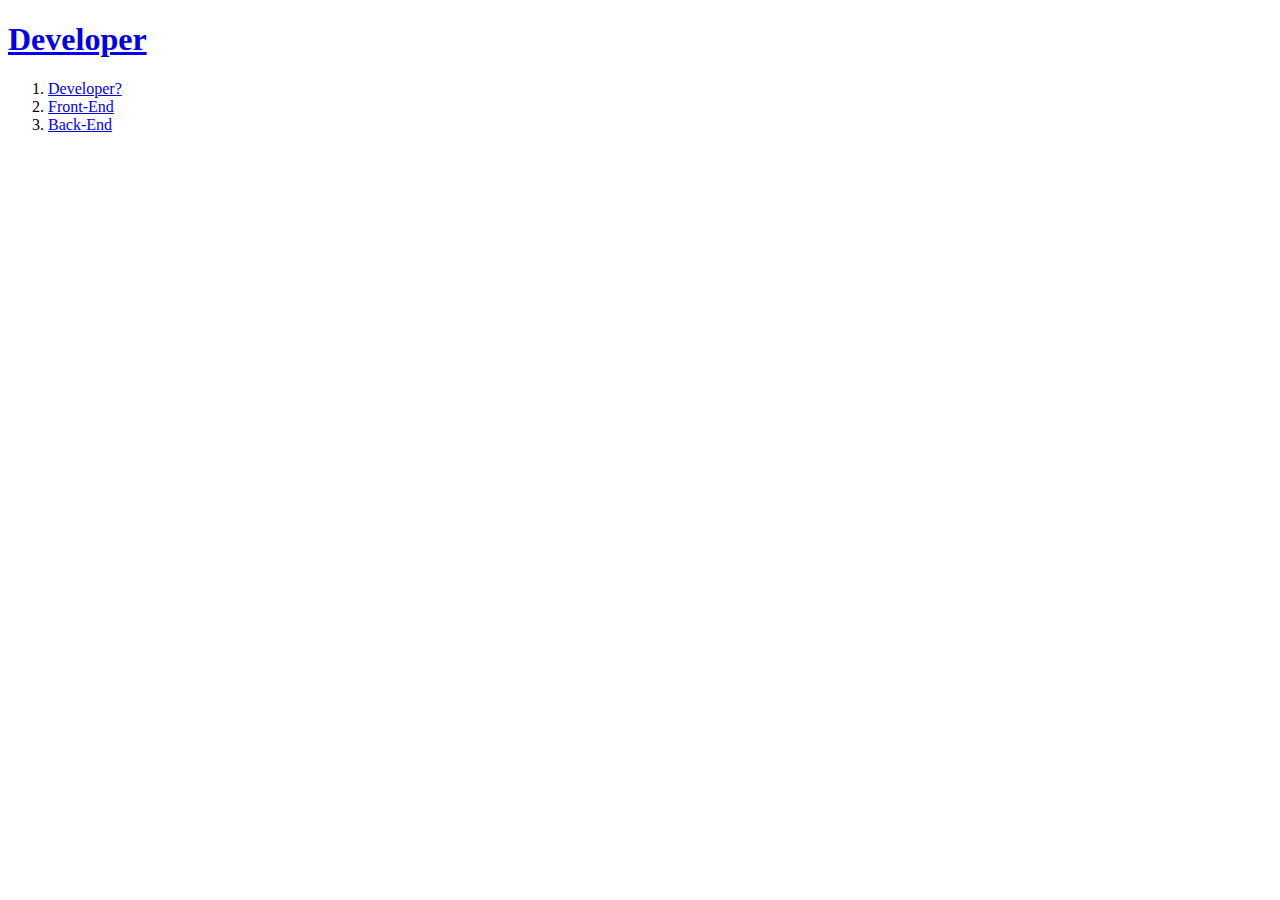
==== index.html @ 418f174d "Add files via upload" ====
<!DOCTYPE html>
<html>
<head>
    <!-- Google tag (gtag.js) -->
<script async src="https://www.googletagmanager.com/gtag/js?id=G-QZ7FDTYT3H"></script>
<script>
  window.dataLayer = window.dataLayer || [];
  function gtag(){dataLayer.push(arguments);}
  gtag('js', new Date());

  gtag('config', 'G-QZ7FDTYT3H');
</script>
    <title>Become a Developer</title>
    <meta charset="utf-8">
</head>
<body>
    <h1><a href="index.html">Developer</a></h1>
    <ol>
        <li><a href="1.html">Developer?</a></li>
        <li><a href="2.html">Front-End</a></li>
        <li><a href="3.html">Back-End</a></li>
    </ol>
    <p>
        <div id="disqus_thread"></div>
<script>
    /**
    *  RECOMMENDED CONFIGURATION VARIABLES: EDIT AND UNCOMMENT THE SECTION BELOW TO INSERT DYNAMIC VALUES FROM YOUR PLATFORM OR CMS.
    *  LEARN WHY DEFINING THESE VARIABLES IS IMPORTANT: https://disqus.com/admin/universalcode/#configuration-variables    */
    /*
    var disqus_config = function () {
    this.page.url = PAGE_URL;  // Replace PAGE_URL with your page's canonical URL variable
    this.page.identifier = PAGE_IDENTIFIER; // Replace PAGE_IDENTIFIER with your page's unique identifier variable
    };
    */
    (function() { // DON'T EDIT BELOW THIS LINE
    var d = document, s = d.createElement('script');
    s.src = 'https://my-first-web-site-16.disqus.com/embed.js';
    s.setAttribute('data-timestamp', +new Date());
    (d.head || d.body).appendChild(s);
    })();
</script>
<noscript>Please enable JavaScript to view the <a href="https://disqus.com/?ref_noscript">comments powered by Disqus.</a></noscript>    
    </p>

<!--Start of Tawk.to Script-->
<script type="text/javascript">
    var Tawk_API=Tawk_API||{}, Tawk_LoadStart=new Date();
    (function(){
    var s1=document.createElement("script"),s0=document.getElementsByTagName("script")[0];
    s1.async=true;
    s1.src='https://embed.tawk.to/63e5e847c2f1ac1e20327705/1got16mop';
    s1.charset='UTF-8';
    s1.setAttribute('crossorigin','*');
    s0.parentNode.insertBefore(s1,s0);
    })();
    </script>
    <!--End of Tawk.to Script-->

</body>
</html>
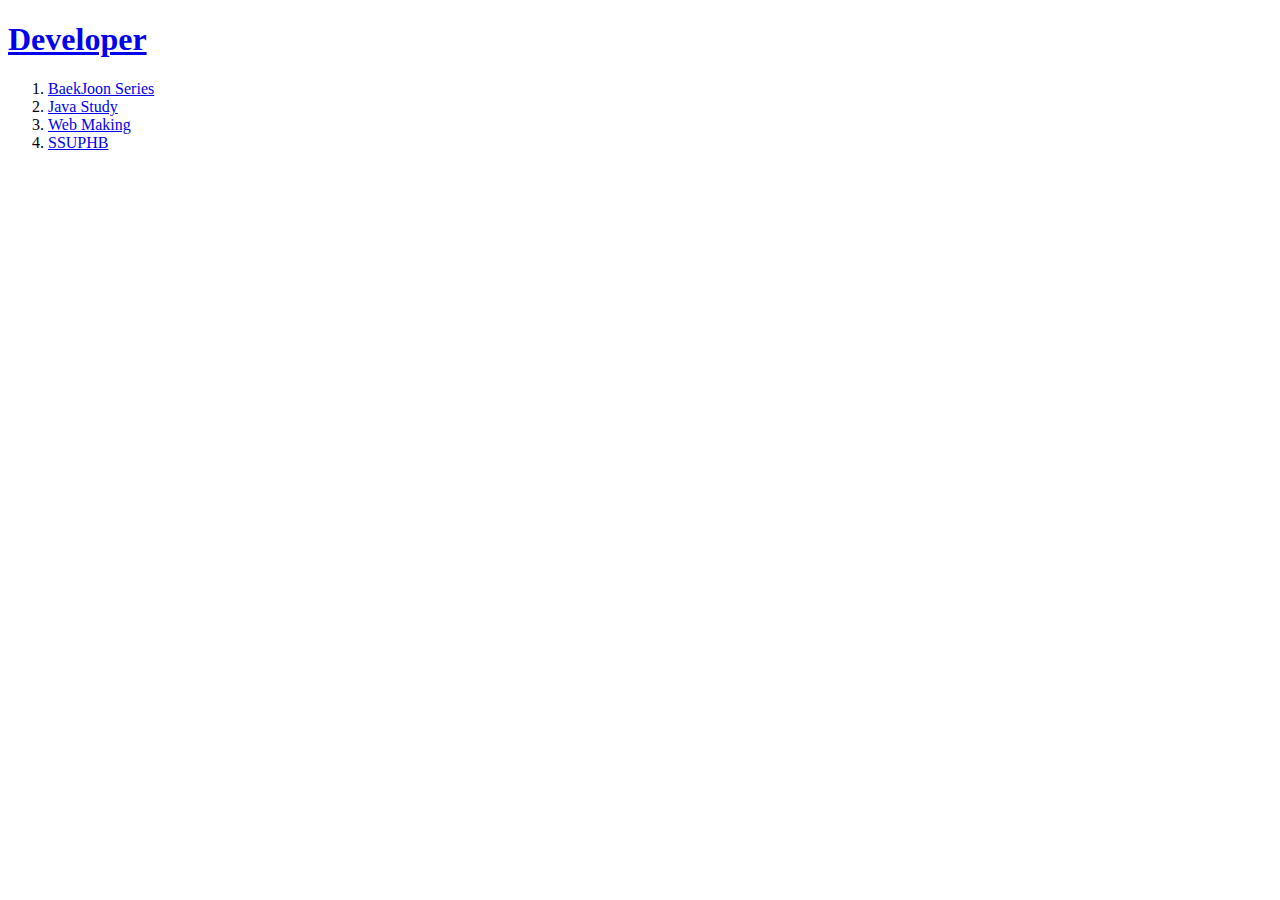
==== commit 3b0dc70f: "change all" ====
--- a/index.html
+++ b/index.html
@@ -16,9 +16,10 @@
 <body>
     <h1><a href="index.html">Developer</a></h1>
     <ol>
-        <li><a href="1.html">Developer?</a></li>
-        <li><a href="2.html">Front-End</a></li>
-        <li><a href="3.html">Back-End</a></li>
+        <li><a href="1.html">BaekJoon Series</a></li>
+        <li><a href="2.html">Java Study</a></li>
+        <li><a href="3.html">Web Making</a></li>
+        <li><a href="4.html">SSUPHB</a></li>
     </ol>
     <p>
         <div id="disqus_thread"></div>
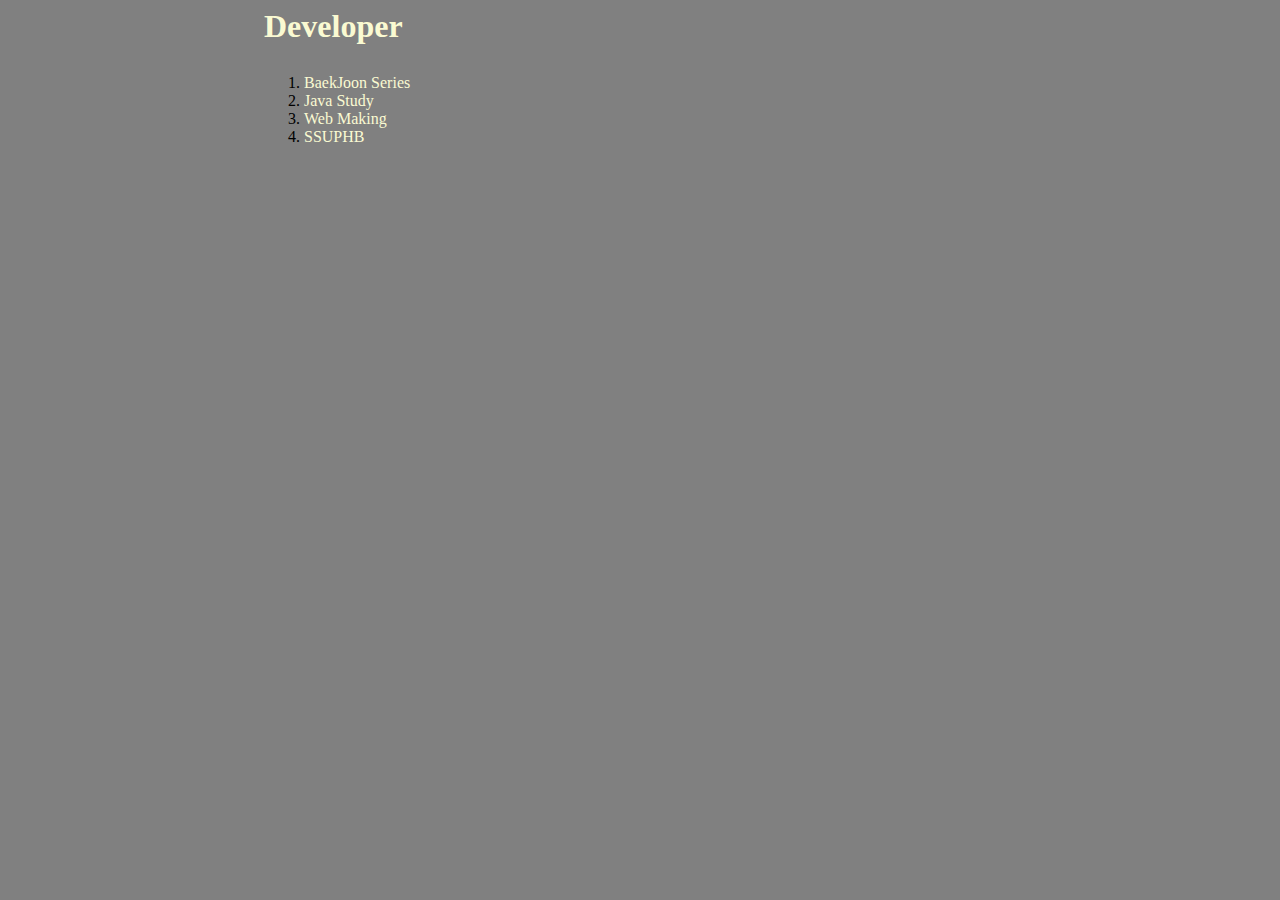
==== commit ca8596e7: "+css little" ====
--- a/index.html
+++ b/index.html
@@ -1,6 +1,36 @@
 <!DOCTYPE html>
 <html>
 <head>
+    <style>
+        div{
+            background-color: grey;
+        }
+        body{
+            position: static;
+            width: 50%;
+            background-color: grey;
+        }
+        h1{
+            background-color: grey;
+            height: 50px;
+            /*  width: 200px; 사이즈가 줄은 것 같이 보여도 한 블록을 차지하는건 이전과 동일하다. */
+            margin: 0px;
+            padding: 0px;
+            /* 바디에 마진이 존재한다. */
+        }
+        p{
+            background-color: grey;
+            border-color: grey;
+            border-width: 10px; /* 개발자도구의 border과 동일하다. 마진은 위랑 아래랑 그 갭 */
+            border-style: solid;
+            margin: 0px;
+        }
+        a {
+            color:lightgoldenrodyellow;
+            text-decoration: none;
+            background-color: grey;
+        }
+    </style>
     <!-- Google tag (gtag.js) -->
 <script async src="https://www.googletagmanager.com/gtag/js?id=G-QZ7FDTYT3H"></script>
 <script>
@@ -14,15 +44,21 @@
     <meta charset="utf-8">
 </head>
 <body>
-    <h1><a href="index.html">Developer</a></h1>
-    <ol>
-        <li><a href="1.html">BaekJoon Series</a></li>
-        <li><a href="2.html">Java Study</a></li>
-        <li><a href="3.html">Web Making</a></li>
-        <li><a href="4.html">SSUPHB</a></li>
-    </ol>
+    <div style="position: relative; left:40%;">
+        <h1><a href="index.html">Developer</a></h1>
+    </div>
+    
+    <div style="position: relative; left:40%;">
+        <ol>
+            <li><a href="1.html">BaekJoon Series</a></li>
+            <li><a href="2.html">Java Study</a></li>
+            <li><a href="3.html">Web Making</a></li>
+            <li><a href="4.html">SSUPHB</a></li>
+        </ol>
+    </div>
+    
     <p>
-        <div id="disqus_thread"></div>
+        <div style="position: relative; left:50%;" id="disqus_thread"></div>
 <script>
     /**
     *  RECOMMENDED CONFIGURATION VARIABLES: EDIT AND UNCOMMENT THE SECTION BELOW TO INSERT DYNAMIC VALUES FROM YOUR PLATFORM OR CMS.
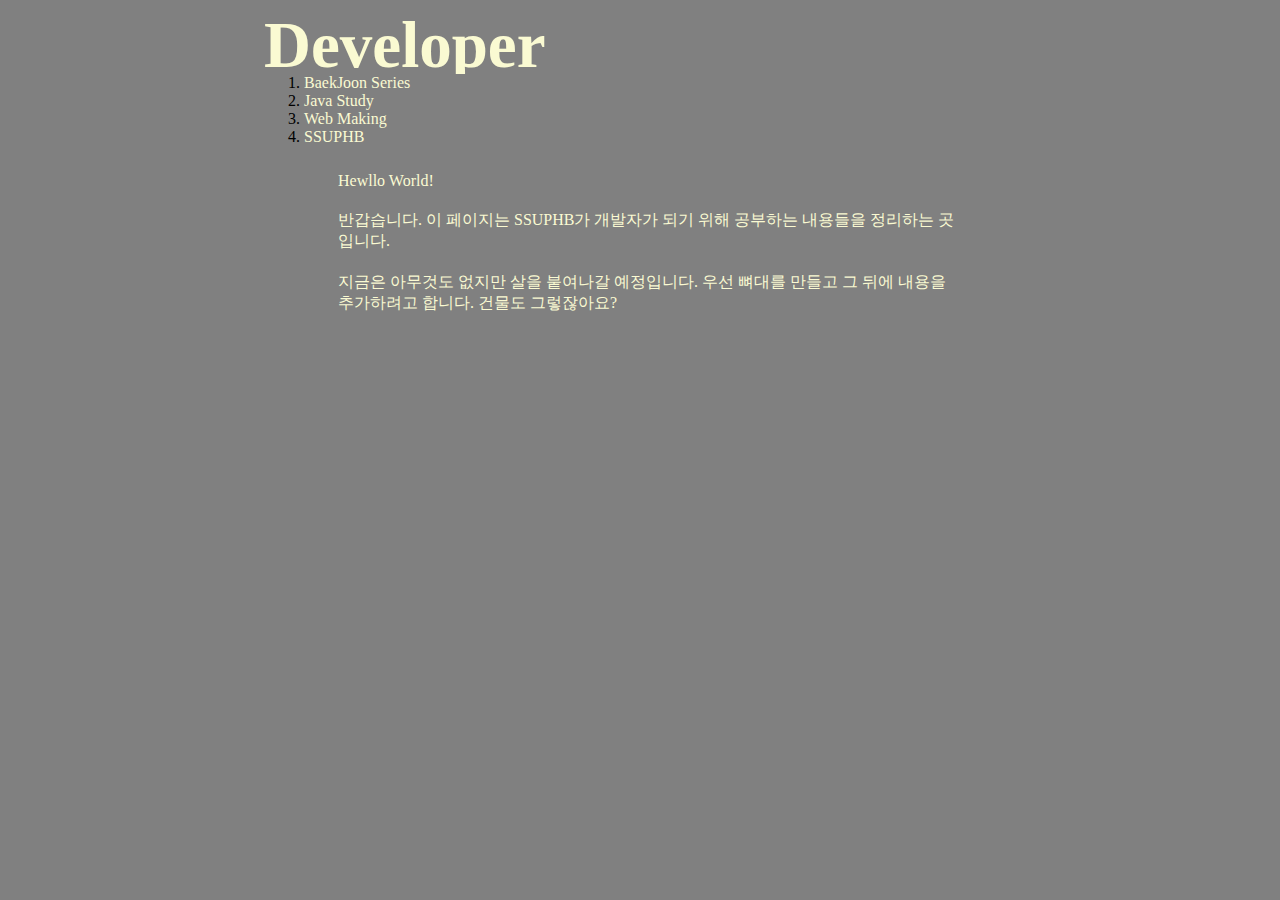
==== commit b8cbe045: "change h1" ====
--- a/index.html
+++ b/index.html
@@ -45,7 +45,7 @@
 </head>
 <body>
     <div style="position: relative; left:40%;">
-        <h1><a href="index.html">Developer</a></h1>
+        <h1 style="font-size: 65px;"><a href="index.html">Developer</a></h1>
     </div>
     
     <div style="position: relative; left:40%;">
@@ -57,6 +57,12 @@
         </ol>
     </div>
     
+    <div style="position: relative; left:50%; color:lightgoldenrodyellow;">
+        <p>Hewllo World!</p>
+        <p>반갑습니다. 이 페이지는 SSUPHB가 개발자가 되기 위해 공부하는 내용들을 정리하는 곳입니다.</p>
+        <p>지금은 아무것도 없지만 살을 붙여나갈 예정입니다. 우선 뼈대를 만들고 그 뒤에 내용을 추가하려고 합니다. 건물도 그렇잖아요?</p>
+    </div>
+
     <p>
         <div style="position: relative; left:50%;" id="disqus_thread"></div>
 <script>
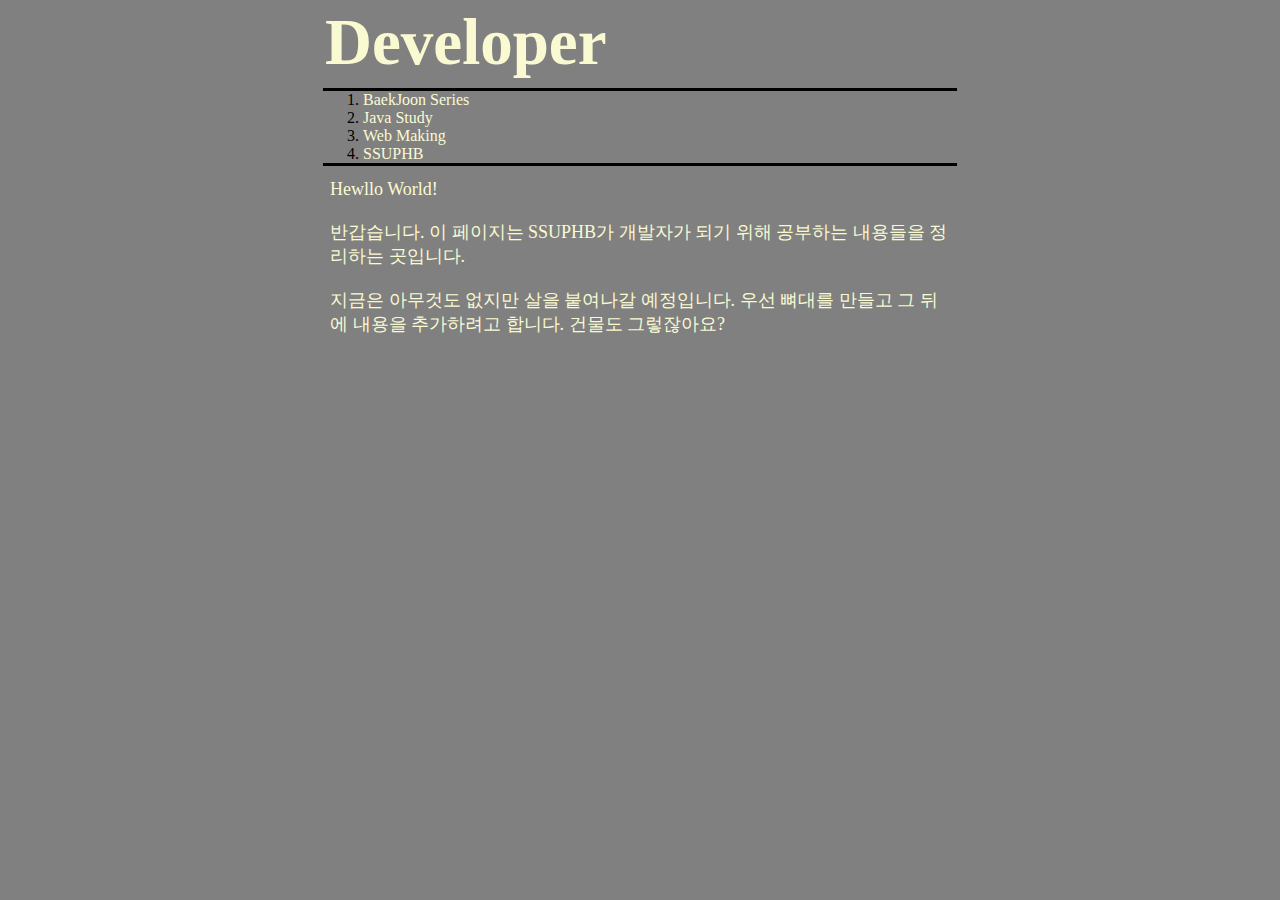
==== commit b10b0f8b: "under line, center pick" ====
--- a/index.html
+++ b/index.html
@@ -6,17 +6,21 @@
             background-color: grey;
         }
         body{
-            position: static;
+            margin: 0 auto;
             width: 50%;
             background-color: grey;
         }
         h1{
             background-color: grey;
-            height: 50px;
             /*  width: 200px; 사이즈가 줄은 것 같이 보여도 한 블록을 차지하는건 이전과 동일하다. */
             margin: 0px;
-            padding: 0px;
+            padding: 5px; 
             /* 바디에 마진이 존재한다. */
+        }
+        ol{
+            margin: 3px;
+            border-top: 3px solid black;
+            border-bottom: 3px solid black;
         }
         p{
             background-color: grey;
@@ -44,11 +48,11 @@
     <meta charset="utf-8">
 </head>
 <body>
-    <div style="position: relative; left:40%;">
+    <div>
         <h1 style="font-size: 65px;"><a href="index.html">Developer</a></h1>
     </div>
     
-    <div style="position: relative; left:40%;">
+    <div>
         <ol>
             <li><a href="1.html">BaekJoon Series</a></li>
             <li><a href="2.html">Java Study</a></li>
@@ -57,14 +61,14 @@
         </ol>
     </div>
     
-    <div style="position: relative; left:50%; color:lightgoldenrodyellow;">
+    <div style="color:lightgoldenrodyellow; font-size: large;" >
         <p>Hewllo World!</p>
         <p>반갑습니다. 이 페이지는 SSUPHB가 개발자가 되기 위해 공부하는 내용들을 정리하는 곳입니다.</p>
         <p>지금은 아무것도 없지만 살을 붙여나갈 예정입니다. 우선 뼈대를 만들고 그 뒤에 내용을 추가하려고 합니다. 건물도 그렇잖아요?</p>
     </div>
 
     <p>
-        <div style="position: relative; left:50%;" id="disqus_thread"></div>
+        <div id="disqus_thread"></div>
 <script>
     /**
     *  RECOMMENDED CONFIGURATION VARIABLES: EDIT AND UNCOMMENT THE SECTION BELOW TO INSERT DYNAMIC VALUES FROM YOUR PLATFORM OR CMS.
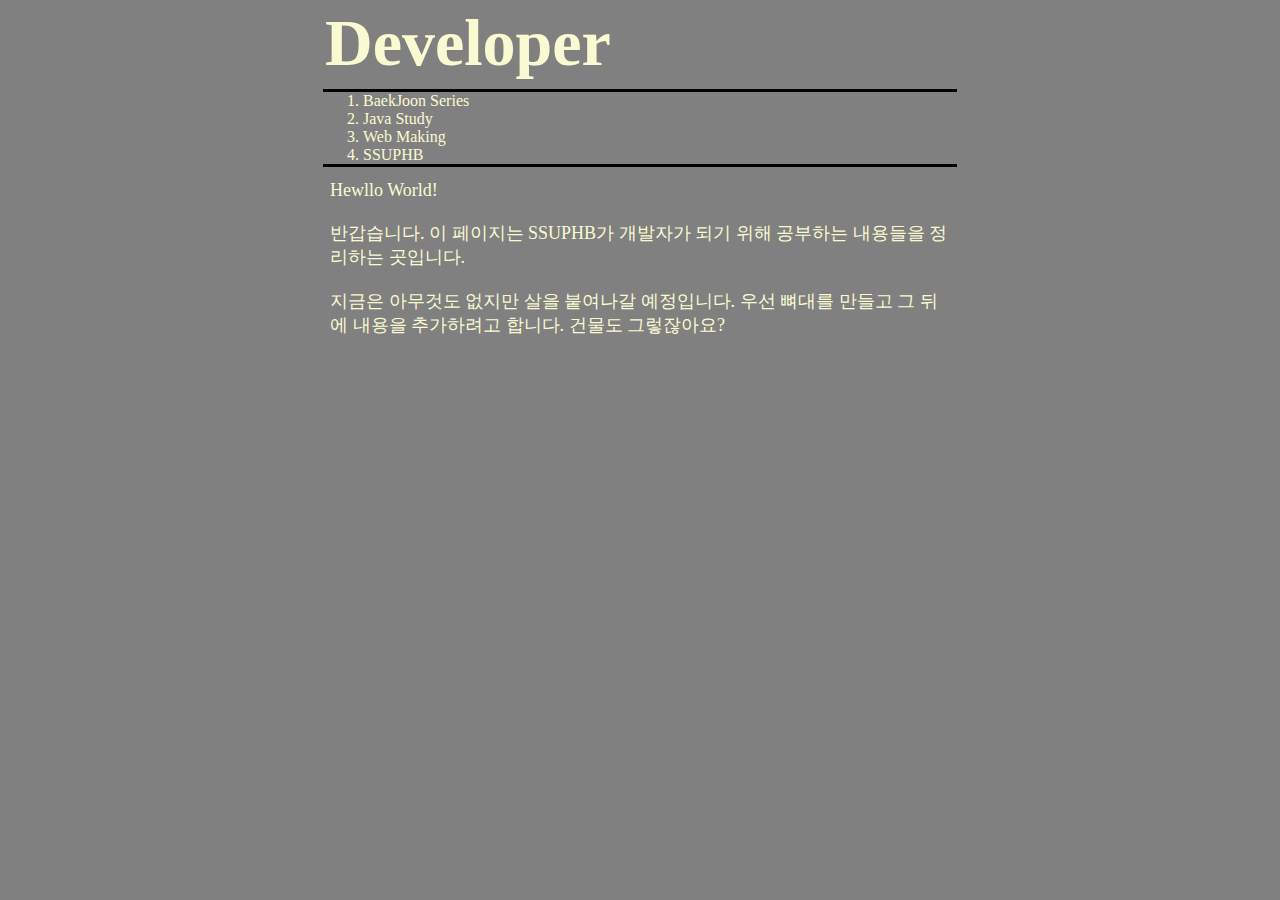
==== commit 435d5977: "file to css" ====
--- a/index.html
+++ b/index.html
@@ -1,40 +1,6 @@
 <!DOCTYPE html>
 <html>
 <head>
-    <style>
-        div{
-            background-color: grey;
-        }
-        body{
-            margin: 0 auto;
-            width: 50%;
-            background-color: grey;
-        }
-        h1{
-            background-color: grey;
-            /*  width: 200px; 사이즈가 줄은 것 같이 보여도 한 블록을 차지하는건 이전과 동일하다. */
-            margin: 0px;
-            padding: 5px; 
-            /* 바디에 마진이 존재한다. */
-        }
-        ol{
-            margin: 3px;
-            border-top: 3px solid black;
-            border-bottom: 3px solid black;
-        }
-        p{
-            background-color: grey;
-            border-color: grey;
-            border-width: 10px; /* 개발자도구의 border과 동일하다. 마진은 위랑 아래랑 그 갭 */
-            border-style: solid;
-            margin: 0px;
-        }
-        a {
-            color:lightgoldenrodyellow;
-            text-decoration: none;
-            background-color: grey;
-        }
-    </style>
     <!-- Google tag (gtag.js) -->
 <script async src="https://www.googletagmanager.com/gtag/js?id=G-QZ7FDTYT3H"></script>
 <script>
@@ -46,10 +12,11 @@
 </script>
     <title>Become a Developer</title>
     <meta charset="utf-8">
+    <link rel="stylesheet" href="style.css">
 </head>
 <body>
-    <div>
-        <h1 style="font-size: 65px;"><a href="index.html">Developer</a></h1>
+    <div class="topname">
+        <h1><a href="index.html">Developer</a></h1>
     </div>
     
     <div>
@@ -61,7 +28,7 @@
         </ol>
     </div>
     
-    <div style="color:lightgoldenrodyellow; font-size: large;" >
+    <div class="bodytext">
         <p>Hewllo World!</p>
         <p>반갑습니다. 이 페이지는 SSUPHB가 개발자가 되기 위해 공부하는 내용들을 정리하는 곳입니다.</p>
         <p>지금은 아무것도 없지만 살을 붙여나갈 예정입니다. 우선 뼈대를 만들고 그 뒤에 내용을 추가하려고 합니다. 건물도 그렇잖아요?</p>
--- a/style.css
+++ b/style.css
@@ -0,0 +1,44 @@
+div{
+    background-color: grey;
+}
+body{
+    margin: 0 auto;
+    width: 50%;
+    background-color: grey;
+}
+h1{
+    background-color: grey;
+    /*  width: 200px; 사이즈가 줄은 것 같이 보여도 한 블록을 차지하는건 이전과 동일하다. */
+    margin: 0px;
+    padding: 5px; 
+    /* 바디에 마진이 존재한다. */
+}
+ol{
+    margin: 3px;
+    border-top: 3px solid black;
+    border-bottom: 3px solid black;
+    color: lightgoldenrodyellow
+}
+.topname{
+    font-size: 33px;
+}
+.thispage{
+    color: yellow;
+    text-decoration: underline;
+}
+.bodytext{
+    color: lightgoldenrodyellow;
+    font-size: large;
+}
+p{
+    background-color: grey;
+    border-color: grey;
+    border-width: 10px; /* 개발자도구의 border과 동일하다. 마진은 위랑 아래랑 그 갭 */
+    border-style: solid;
+    margin: 0px;
+}
+a {
+    color:lightgoldenrodyellow;
+    text-decoration: none;
+    background-color: grey;
+}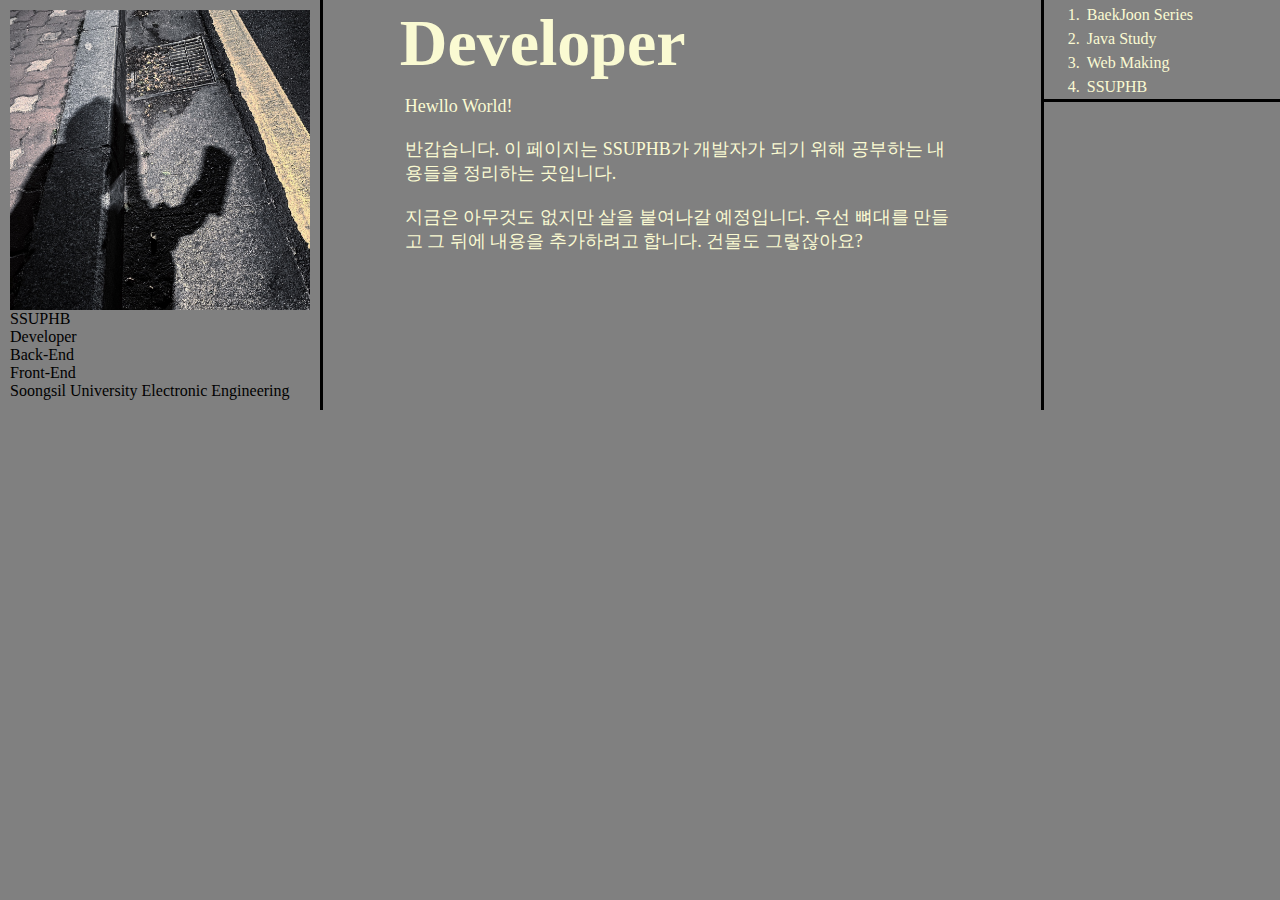
==== commit 25c7ef4f: "change all" ====
--- a/index.html
+++ b/index.html
@@ -14,61 +14,82 @@
     <meta charset="utf-8">
     <link rel="stylesheet" href="style.css">
 </head>
+
 <body>
-    <div class="topname">
-        <h1><a href="index.html">Developer</a></h1>
+    <div id="body-text">
+        <div id="profile">
+            <div>
+                <img src="myprofile.jpg" width = 300px;>
+            </div>
+        
+            <div>
+                <p class="profile-text">SSUPHB</p>
+                <p class="profile-text">Developer</p>
+                <p class="profile-text">Back-End</p>
+                <p class="profile-text">Front-End</p>
+                <p class="profile-text">Soongsil University Electronic Engineering</p>
+            </div>
+        </div>
+
+        <div id="center-body">
+            <div class="topname">
+                <h1><a href="index.html">Developer</a></h1>
+            </div>
+        
+            <div class="bodytext">
+                <p>Hewllo World!</p>
+                <p>반갑습니다. 이 페이지는 SSUPHB가 개발자가 되기 위해 공부하는 내용들을 정리하는 곳입니다.</p>
+                <p>지금은 아무것도 없지만 살을 붙여나갈 예정입니다. 우선 뼈대를 만들고 그 뒤에 내용을 추가하려고 합니다. 건물도 그렇잖아요?</p>
+            </div>
+        
+            <p>
+                <div id="disqus_thread"></div>
+            <script>
+                /**
+                *  RECOMMENDED CONFIGURATION VARIABLES: EDIT AND UNCOMMENT THE SECTION BELOW TO INSERT DYNAMIC VALUES FROM YOUR PLATFORM OR CMS.
+                *  LEARN WHY DEFINING THESE VARIABLES IS IMPORTANT: https://disqus.com/admin/universalcode/#configuration-variables    */
+                /*
+                var disqus_config = function () {
+                this.page.url = PAGE_URL;  // Replace PAGE_URL with your page's canonical URL variable
+                this.page.identifier = PAGE_IDENTIFIER; // Replace PAGE_IDENTIFIER with your page's unique identifier variable
+                };
+                */
+                (function() { // DON'T EDIT BELOW THIS LINE
+                var d = document, s = d.createElement('script');
+                s.src = 'https://my-first-web-site-16.disqus.com/embed.js';
+                s.setAttribute('data-timestamp', +new Date());
+                (d.head || d.body).appendChild(s);
+                })();
+            </script>
+            <noscript>Please enable JavaScript to view the <a href="https://disqus.com/?ref_noscript">comments powered by Disqus.</a></noscript>    
+            </p>
+        
+            <!--Start of Tawk.to Script-->
+            <script type="text/javascript">
+                var Tawk_API=Tawk_API||{}, Tawk_LoadStart=new Date();
+                (function(){
+                var s1=document.createElement("script"),s0=document.getElementsByTagName("script")[0];
+                s1.async=true;
+                s1.src='https://embed.tawk.to/63e5e847c2f1ac1e20327705/1got16mop';
+                s1.charset='UTF-8';
+                s1.setAttribute('crossorigin','*');
+                s0.parentNode.insertBefore(s1,s0);
+                })();
+                </script>
+                <!--End of Tawk.to Script-->
+        </div>
+
+        <div id="index">
+            <div>
+                <ol>
+                    <li><a href="1.html">BaekJoon Series</a></li>
+                    <li><a href="2.html">Java Study</a></li>
+                    <li><a href="3.html">Web Making</a></li>
+                    <li><a href="4.html">SSUPHB</a></li>
+                </ol>
+            </div>
+        </div>
     </div>
     
-    <div>
-        <ol>
-            <li><a href="1.html">BaekJoon Series</a></li>
-            <li><a href="2.html">Java Study</a></li>
-            <li><a href="3.html">Web Making</a></li>
-            <li><a href="4.html">SSUPHB</a></li>
-        </ol>
-    </div>
-    
-    <div class="bodytext">
-        <p>Hewllo World!</p>
-        <p>반갑습니다. 이 페이지는 SSUPHB가 개발자가 되기 위해 공부하는 내용들을 정리하는 곳입니다.</p>
-        <p>지금은 아무것도 없지만 살을 붙여나갈 예정입니다. 우선 뼈대를 만들고 그 뒤에 내용을 추가하려고 합니다. 건물도 그렇잖아요?</p>
-    </div>
-
-    <p>
-        <div id="disqus_thread"></div>
-<script>
-    /**
-    *  RECOMMENDED CONFIGURATION VARIABLES: EDIT AND UNCOMMENT THE SECTION BELOW TO INSERT DYNAMIC VALUES FROM YOUR PLATFORM OR CMS.
-    *  LEARN WHY DEFINING THESE VARIABLES IS IMPORTANT: https://disqus.com/admin/universalcode/#configuration-variables    */
-    /*
-    var disqus_config = function () {
-    this.page.url = PAGE_URL;  // Replace PAGE_URL with your page's canonical URL variable
-    this.page.identifier = PAGE_IDENTIFIER; // Replace PAGE_IDENTIFIER with your page's unique identifier variable
-    };
-    */
-    (function() { // DON'T EDIT BELOW THIS LINE
-    var d = document, s = d.createElement('script');
-    s.src = 'https://my-first-web-site-16.disqus.com/embed.js';
-    s.setAttribute('data-timestamp', +new Date());
-    (d.head || d.body).appendChild(s);
-    })();
-</script>
-<noscript>Please enable JavaScript to view the <a href="https://disqus.com/?ref_noscript">comments powered by Disqus.</a></noscript>    
-    </p>
-
-<!--Start of Tawk.to Script-->
-<script type="text/javascript">
-    var Tawk_API=Tawk_API||{}, Tawk_LoadStart=new Date();
-    (function(){
-    var s1=document.createElement("script"),s0=document.getElementsByTagName("script")[0];
-    s1.async=true;
-    s1.src='https://embed.tawk.to/63e5e847c2f1ac1e20327705/1got16mop';
-    s1.charset='UTF-8';
-    s1.setAttribute('crossorigin','*');
-    s0.parentNode.insertBefore(s1,s0);
-    })();
-    </script>
-    <!--End of Tawk.to Script-->
-
 </body>
 </html>--- a/style.css
+++ b/style.css
@@ -3,10 +3,10 @@
 }
 body{
     margin: 0 auto;
-    width: 50%;
     background-color: grey;
 }
 h1{
+    
     background-color: grey;
     /*  width: 200px; 사이즈가 줄은 것 같이 보여도 한 블록을 차지하는건 이전과 동일하다. */
     margin: 0px;
@@ -15,9 +15,13 @@
 }
 ol{
     margin: 3px;
-    border-top: 3px solid black;
+    margin-left: 0;
+    margin-right: 0;
     border-bottom: 3px solid black;
-    color: lightgoldenrodyellow
+    color: lightgoldenrodyellow;
+}
+li{
+    padding: 3px;
 }
 .topname{
     font-size: 33px;
@@ -41,4 +45,24 @@
     color:lightgoldenrodyellow;
     text-decoration: none;
     background-color: grey;
+}
+#profile{
+    display: grid;
+    grid-template-rows: 300px 1fr;
+    border-right: 3px solid black;
+    padding: 10px;
+}
+.profile-text{
+    border: 2px;
+}
+#center-body{
+    width: 80%;
+    margin: 0 auto;
+}
+#body-text{
+    display: grid;
+    grid-template-columns: 1fr 3fr 1fr;
+}
+#index{
+    border-left: 3px solid black;
 }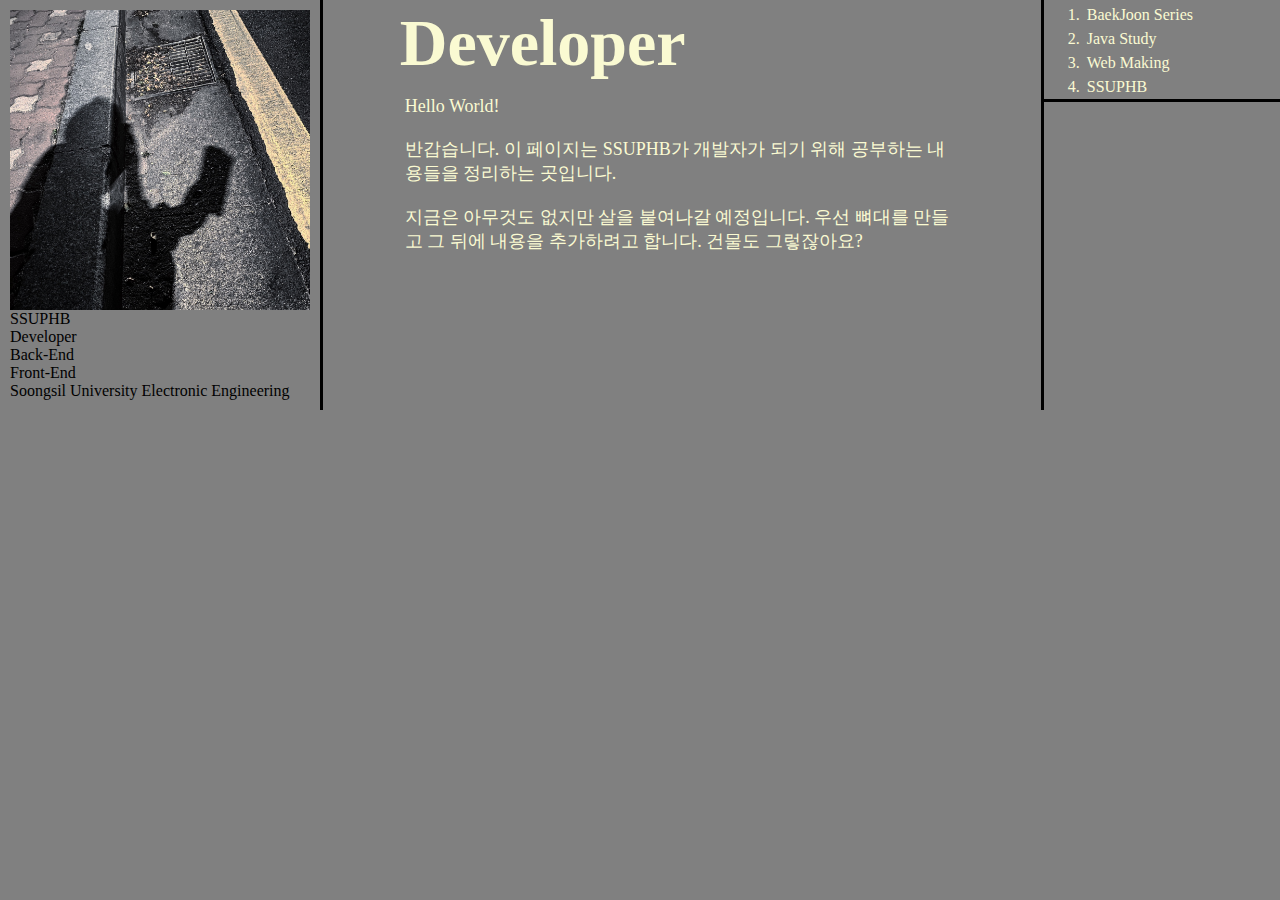
==== commit 6a9ff7b4: "typo fix" ====
--- a/index.html
+++ b/index.html
@@ -37,7 +37,7 @@
             </div>
         
             <div class="bodytext">
-                <p>Hewllo World!</p>
+                <p>Hello World!</p>
                 <p>반갑습니다. 이 페이지는 SSUPHB가 개발자가 되기 위해 공부하는 내용들을 정리하는 곳입니다.</p>
                 <p>지금은 아무것도 없지만 살을 붙여나갈 예정입니다. 우선 뼈대를 만들고 그 뒤에 내용을 추가하려고 합니다. 건물도 그렇잖아요?</p>
             </div>
